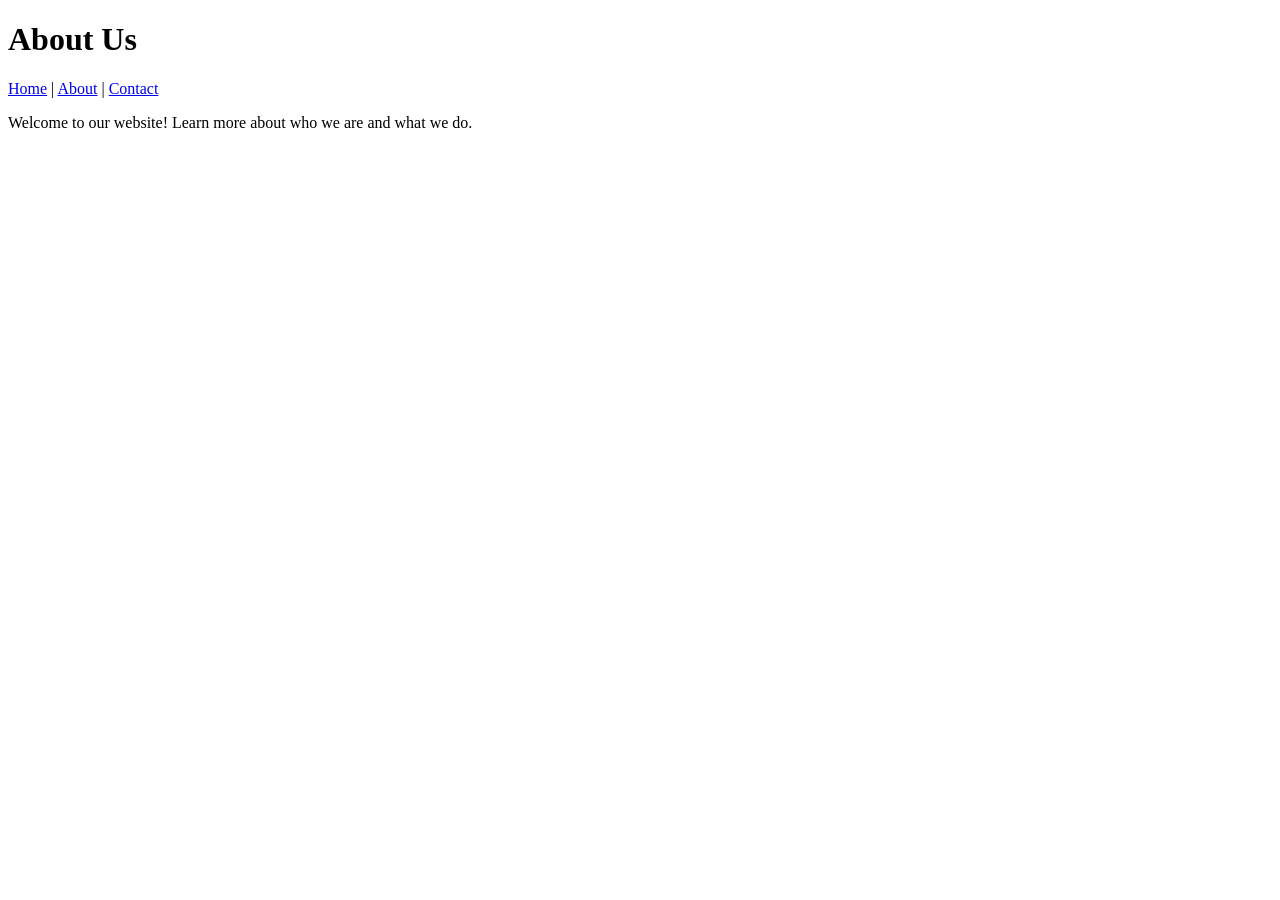
==== about.html @ 01fd0f4a "added 3 files" ====
<!DOCTYPE html>
<html lang="en">
<head>
    <meta charset="UTF-8">
    <title>Asher propeties</title>
    <meta
     name="viewport" content="width=device-width, initial-scale=1.0">
</head>
<body>
    <h1>About Us</h1>
    <nav>
        <a href="index.html">Home</a> |
        <a href="about.html">About</a> |
        <a href="contact.html">Contact</a>
    </nav>
    
    <p>Welcome to our website! Learn more about who we are and what we do.</p>
</body>
</html>
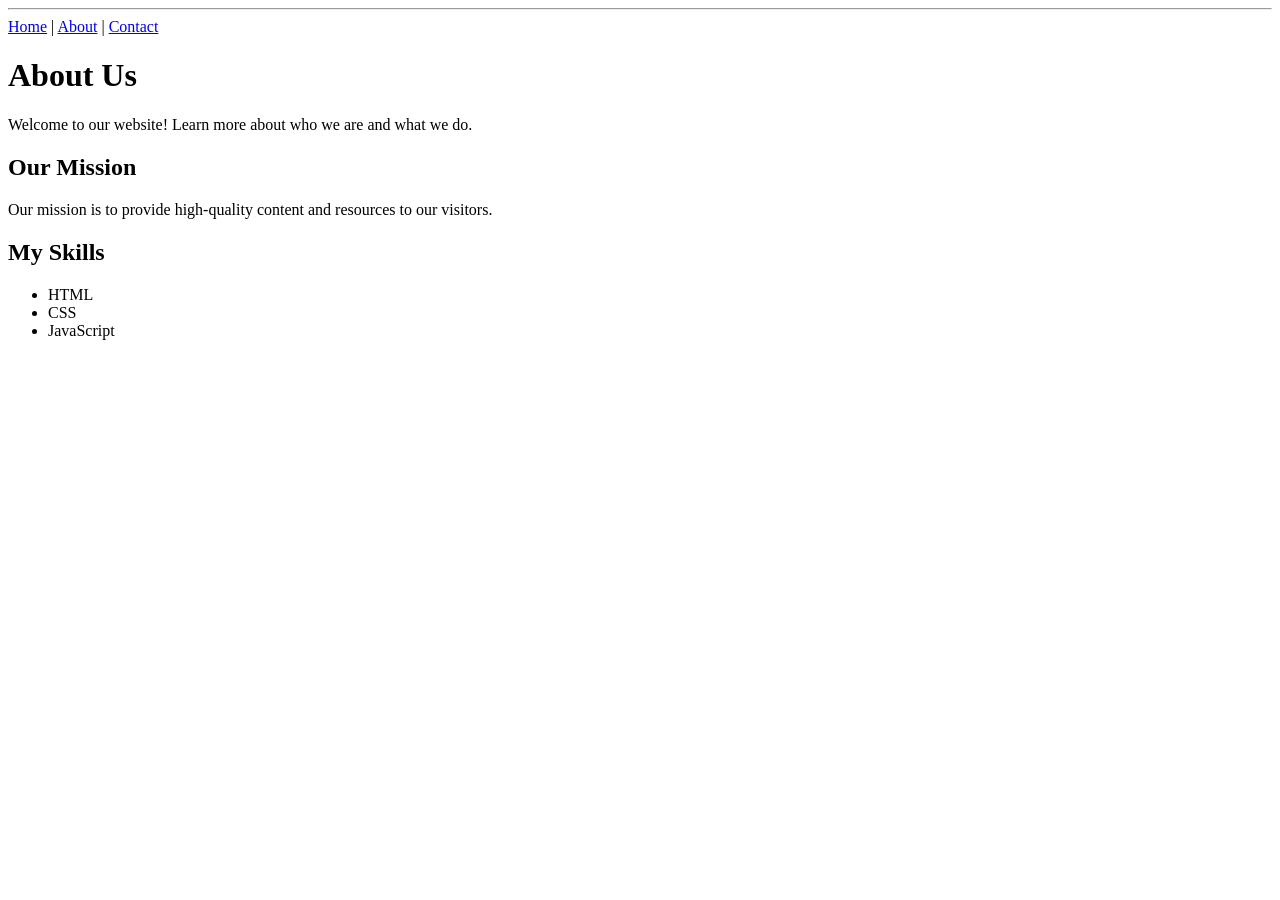
==== commit 3b28989a: "second commit" ====
--- a/about.html
+++ b/about.html
@@ -1,19 +1,26 @@
 <!DOCTYPE html>
 <html lang="en">
 <head>
-    <meta charset="UTF-8">
-    <title>Asher propeties</title>
-    <meta
-     name="viewport" content="width=device-width, initial-scale=1.0">
-</head>
 <body>
-    <h1>About Us</h1>
-    <nav>
+    <hr>
+     <nav>
         <a href="index.html">Home</a> |
         <a href="about.html">About</a> |
         <a href="contact.html">Contact</a>
     </nav>
-    
-    <p>Welcome to our website! Learn more about who we are and what we do.</p>
+      <h1>About Us</h1>
+      <p>Welcome to our website! Learn more about who we are and what we do.</p>
+      <section>
+        <h2>Our Mission</h2>
+        <p>Our mission is to provide high-quality content and resources to our visitors.</p>
+      </section>
+        <section>
+        <h2>My Skills</h2>
+        <ul>
+            <li>HTML</li>
+            <li>CSS</li>
+            <li>JavaScript</li>
+        </ul>
+      </section>
 </body>
 </html>
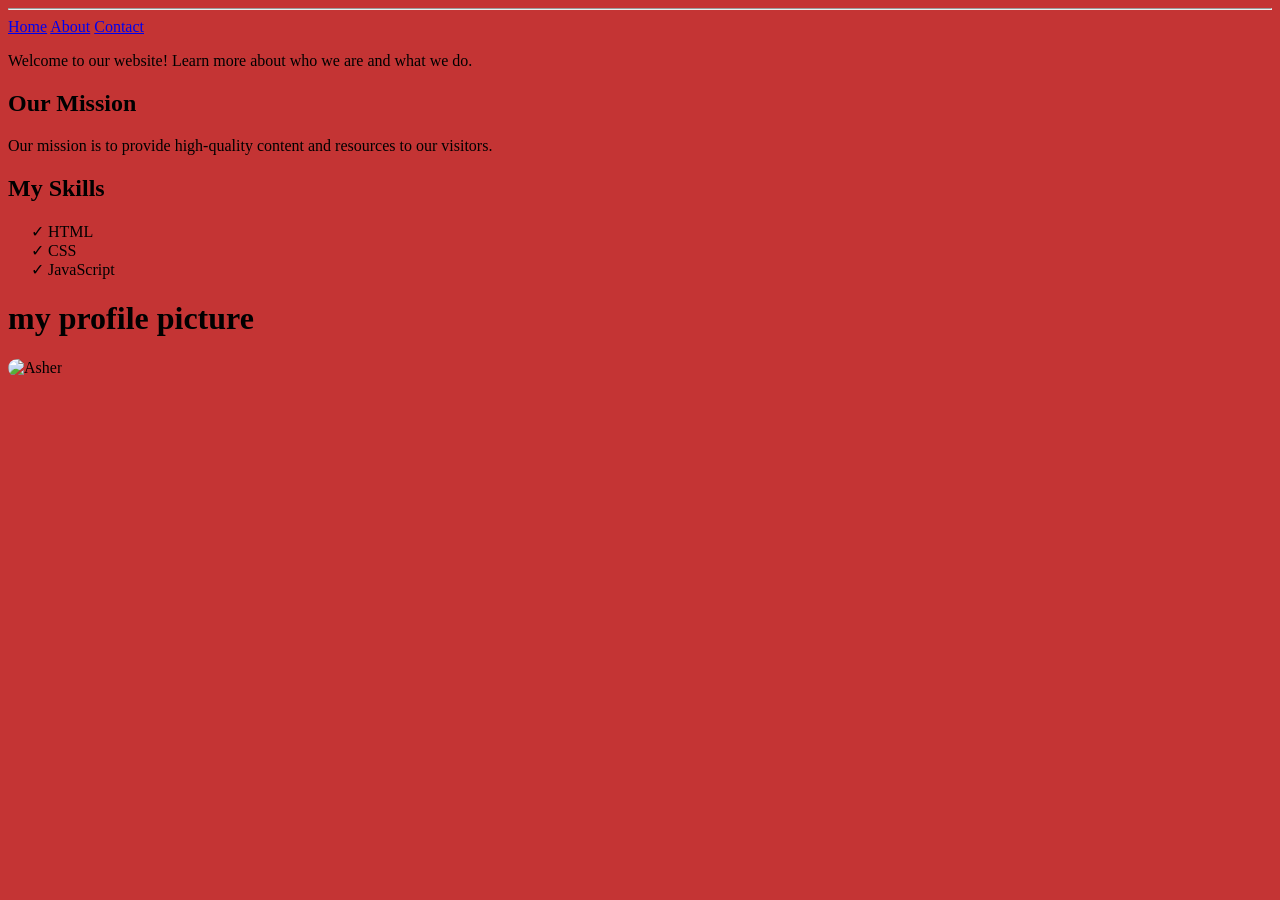
==== commit ef92d8c2: "modified 4 files" ====
--- a/about.html
+++ b/about.html
@@ -1,14 +1,14 @@
 <!DOCTYPE html>
 <html lang="en">
 <head>
+  <link rel="stylesheet" href="style.css">
 <body>
     <hr>
      <nav>
-        <a href="index.html">Home</a> |
-        <a href="about.html">About</a> |
+        <a href="index.html">Home</a>
+        <a href="about.html">About</a>
         <a href="contact.html">Contact</a>
     </nav>
-      <h1>About Us</h1>
       <p>Welcome to our website! Learn more about who we are and what we do.</p>
       <section>
         <h2>Our Mission</h2>
@@ -16,11 +16,13 @@
       </section>
         <section>
         <h2>My Skills</h2>
-        <ul>
+        <ul class="tick-list">
             <li>HTML</li>
             <li>CSS</li>
             <li>JavaScript</li>
         </ul>
       </section>
 </body>
+<h1>my profile picture</h1>
+<img src="/home/donasher-47/Downloads/profile.jpeg" alt="Asher" class="profile-image">
 </html>
--- a/style.css
+++ b/style.css
@@ -0,0 +1,47 @@
+
+/* HOW CSS IS EXPRESSED*/
+/* :element : {SELECTOR PROPRIENTARYNAME:VALUE} */
+
+body {
+    background-color: rgb(196, 52, 52);
+
+}
+
+/* classname */
+
+.my-hero-section {
+    background-color: green;
+}
+
+
+/* id -unique identifier */
+#navbar {
+    background-color: blue;
+}
+/* Requiment 1 & 2: Image size and rounding */
+.profile-image {
+    width: 200px;
+    height: 300px;
+    border-radius: 300px; /* This makes the corners rounded */
+}
+.profile-image {
+    object-fit: cover; /* This ensures the image covers the entire area without distortion */
+}
+/* Requiment 3: Change dots to tick list */
+.tick-list {
+    list-style-type: "✓ "; /* This changes the bullet points to checkmarks */
+}
+/* Requiment 4: Global Font Change */
+body {
+    font-family: "Times New Roman", serif;  /* This sets the global font for the entire page */
+}
+/* Requiment 5: Reusable Font Size class */
+.font-size-small {
+    font-size: 12px;
+}
+.font-size-medium {
+    font-size: 18px;
+}
+.font-size-large {
+    font-size: 32px;
+}
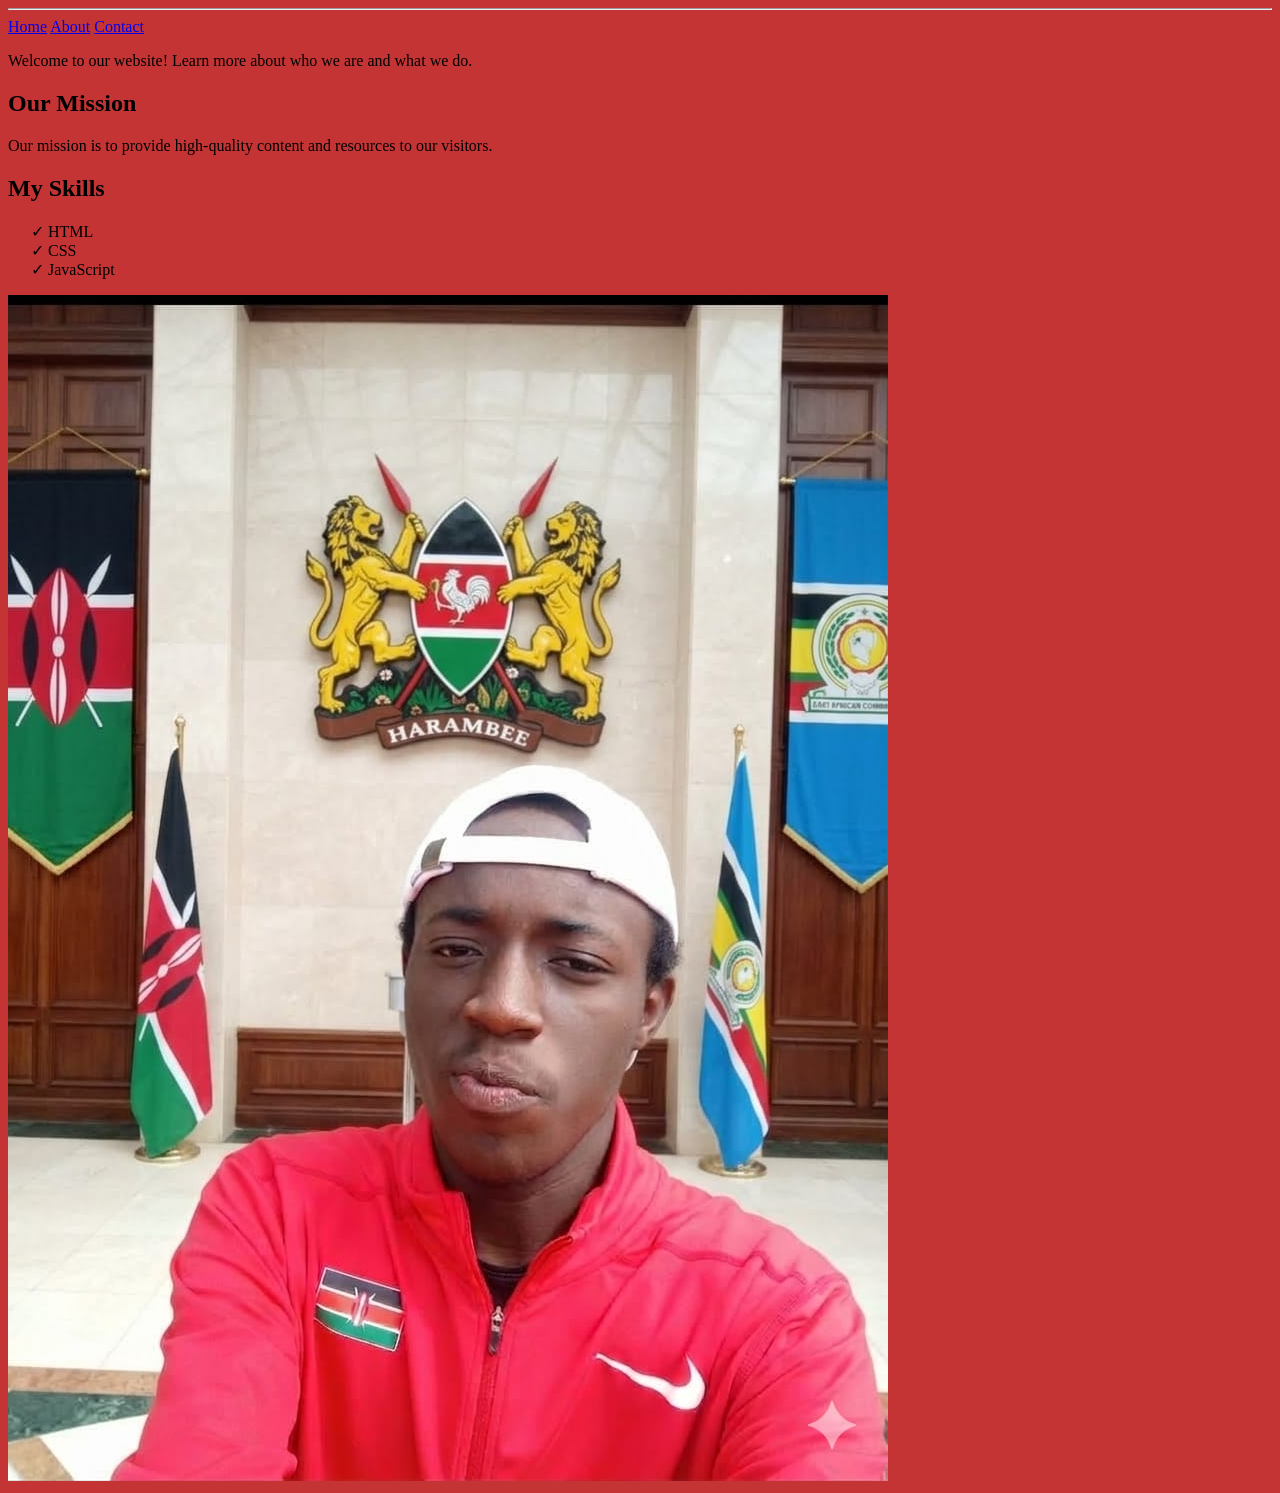
==== commit 40af355a: "modified 1 file,added 1 file and  deleted 1 file" ====
--- a/about.html
+++ b/about.html
@@ -22,7 +22,6 @@
             <li>JavaScript</li>
         </ul>
       </section>
+      <img src="./WhatsApp Image 2026-03-16 at 20.22.23.jpeg" alt="Profile Picture" class="profile-pic">
 </body>
-<h1>my profile picture</h1>
-<img src="/home/donasher-47/Downloads/profile.jpeg" alt="Asher" class="profile-image">
-</html>+      </html>
